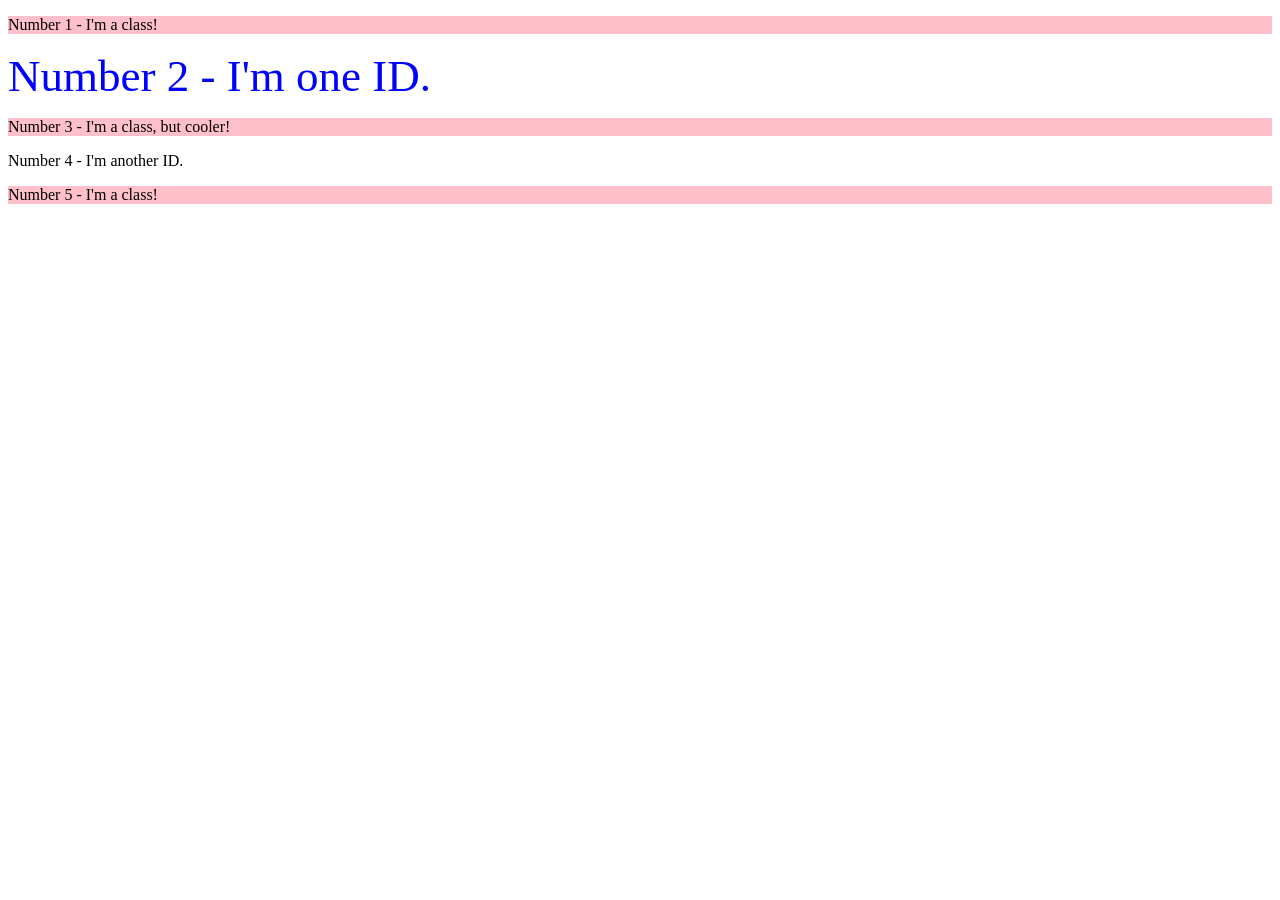
==== foundations/intro-to-css/02-class-id-selectors/index.html @ c191410d "INitial changes done color has been added" ====
<!DOCTYPE html>
<html lang="en">
  <head>
    <meta charset="UTF-8">
    <meta http-equiv="X-UA-Compatible" content="IE=edge">
    <meta name="viewport" content="width=device-width, initial-scale=1.0">
    <title>Class and ID Selectors</title>
    <link rel="stylesheet" href="style.css">
  </head>
  <body>
    <p class = "pink" id = "1">Number 1 - I'm a class!</p>
    <div id = "blue">Number 2 - I'm one ID.</div>
    <p class = "pink"  id = "3">Number 3 - I'm a class, but cooler!</p>
    <div id = "4">Number 4 - I'm another ID.</div>
    <p class = "pink"  id = "5">Number 5 - I'm a class!</p>
  </body>
</html>
---- foundations/intro-to-css/02-class-id-selectors/style.css ----
/* Add CSS Styling */
.pink {
    background-color: pink;
}

#blue{
    color: blue;
    font-size: 45px;
}
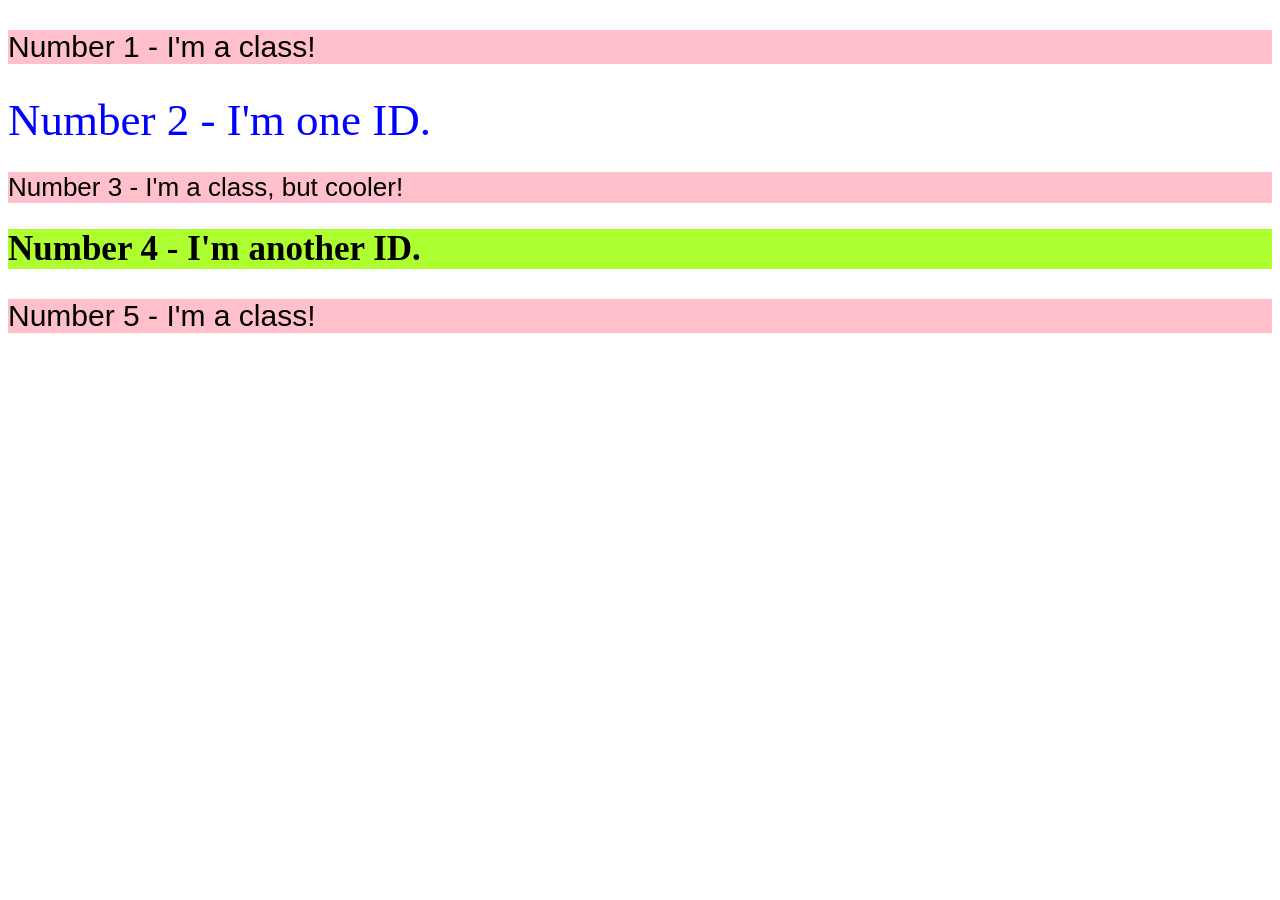
==== commit 46c94155: "Final changes done complete the exercise no 2 to into-css" ====
--- a/foundations/intro-to-css/02-class-id-selectors/index.html
+++ b/foundations/intro-to-css/02-class-id-selectors/index.html
@@ -8,10 +8,10 @@
     <link rel="stylesheet" href="style.css">
   </head>
   <body>
-    <p class = "pink" id = "1">Number 1 - I'm a class!</p>
+    <p class = "pink" id = "one">Number 1 - I'm a class!</p>
     <div id = "blue">Number 2 - I'm one ID.</div>
-    <p class = "pink"  id = "3">Number 3 - I'm a class, but cooler!</p>
-    <div id = "4">Number 4 - I'm another ID.</div>
-    <p class = "pink"  id = "5">Number 5 - I'm a class!</p>
+    <p class = "pink"  id = "three">Number 3 - I'm a class, but cooler!</p>
+    <div id = "four">Number 4 - I'm another ID.</div>
+    <p class = "pink"  id = "five">Number 5 - I'm a class!</p>
   </body>
 </html>
--- a/foundations/intro-to-css/02-class-id-selectors/style.css
+++ b/foundations/intro-to-css/02-class-id-selectors/style.css
@@ -1,6 +1,8 @@
 /* Add CSS Styling */
 .pink {
     background-color: pink;
+    font-family: Verdana, Geneva, Tahoma, sans-serif;
+    font-size: 26px;
 }
 
 #blue{
@@ -8,3 +10,13 @@
     font-size: 45px;
 }
 
+#one, #five {
+    font-size: 30px;
+}
+
+#four {
+    font-size: 35px;
+    color: black;
+    background-color: greenyellow;
+    font-weight: bold;
+}
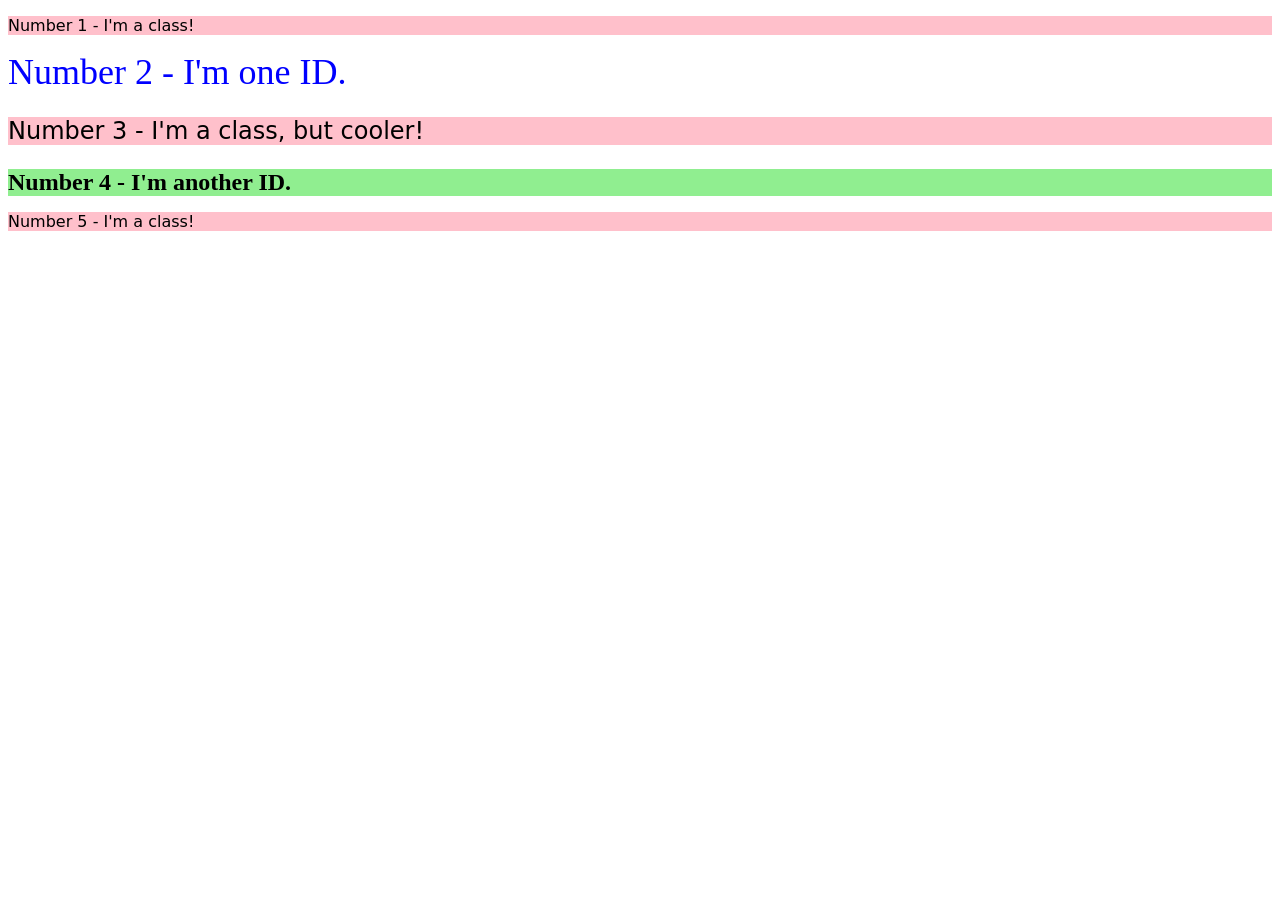
==== commit fbb84791: "Final changes done complete the exercise no 2 to into-css  now final better use of class and div" ====
--- a/foundations/intro-to-css/02-class-id-selectors/index.html
+++ b/foundations/intro-to-css/02-class-id-selectors/index.html
@@ -8,10 +8,18 @@
     <link rel="stylesheet" href="style.css">
   </head>
   <body>
-    <p class = "pink" id = "one">Number 1 - I'm a class!</p>
-    <div id = "blue">Number 2 - I'm one ID.</div>
-    <p class = "pink"  id = "three">Number 3 - I'm a class, but cooler!</p>
-    <div id = "four">Number 4 - I'm another ID.</div>
-    <p class = "pink"  id = "five">Number 5 - I'm a class!</p>
+   <p class="pink">Number 1 - I'm a class!</p>
+
+<div id="blue">Number 2 - I'm one ID.</div>
+
+<p class="pink medium-text">
+  Number 3 - I'm a class, but cooler!
+</p>
+
+<div id="four" class="medium-text">
+  Number 4 - I'm another ID.
+</div>
+
+<p class="pink">Number 5 - I'm a class!</p>
   </body>
 </html>
--- a/foundations/intro-to-css/02-class-id-selectors/style.css
+++ b/foundations/intro-to-css/02-class-id-selectors/style.css
@@ -1,22 +1,19 @@
 /* Add CSS Styling */
 .pink {
     background-color: pink;
-    font-family: Verdana, Geneva, Tahoma, sans-serif;
-    font-size: 26px;
+    font-family: Verdana, "DejaVu Sans", sans-serif;
 }
 
-#blue{
-    color: blue;
-    font-size: 45px;
+.medium-text {
+    font-size: 24px;
 }
 
-#one, #five {
-    font-size: 30px;
+#blue {
+    color: blue;
+    font-size: 36px;
 }
 
 #four {
-    font-size: 35px;
-    color: black;
-    background-color: greenyellow;
+    background-color: lightgreen;
     font-weight: bold;
-}
+}
